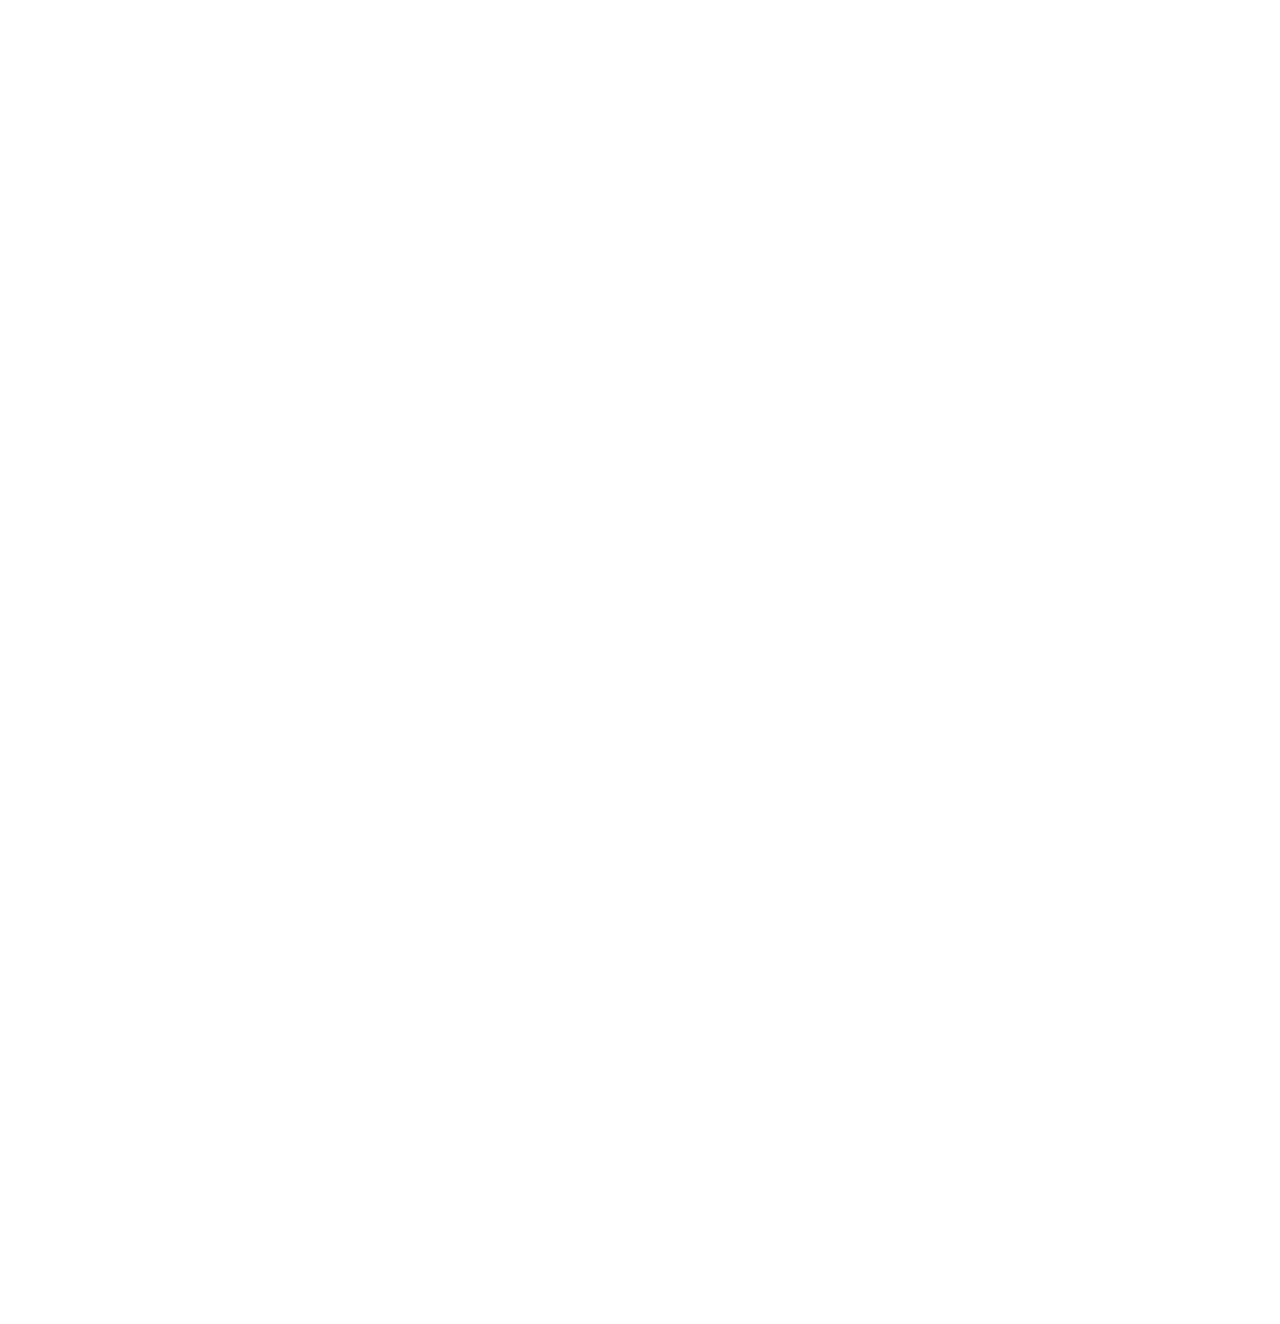
==== cellebrite/index.html @ 193c2278 "update" ====
<!doctype html>
<html lang="en">
  <head>
    <meta charset="UTF-8" />
    <meta http-equiv="Content-Language" content="en" />
    <meta name="viewport" content="width=device-width, initial-scale=1" />

    <style>
      #wrapper {
        max-width: 915px;
        margin: 0px auto;
      }
      body {
        font-family: "Halyard", sans-serif;
      }
      .code {
        background-color: #eee;
        font-family: monospace;
      }
    </style>
  </head>

  <body>
    <div id="wrapper">
      <iframe
        src="map_countries.html"
        style="width: 100%; height: 650px; border: none"
      ></iframe>

      <iframe
        src="contracts_packed.html"
        style="width: 100%; height: 650px; border: none"
      ></iframe>
    </div>
  </body>
</html>
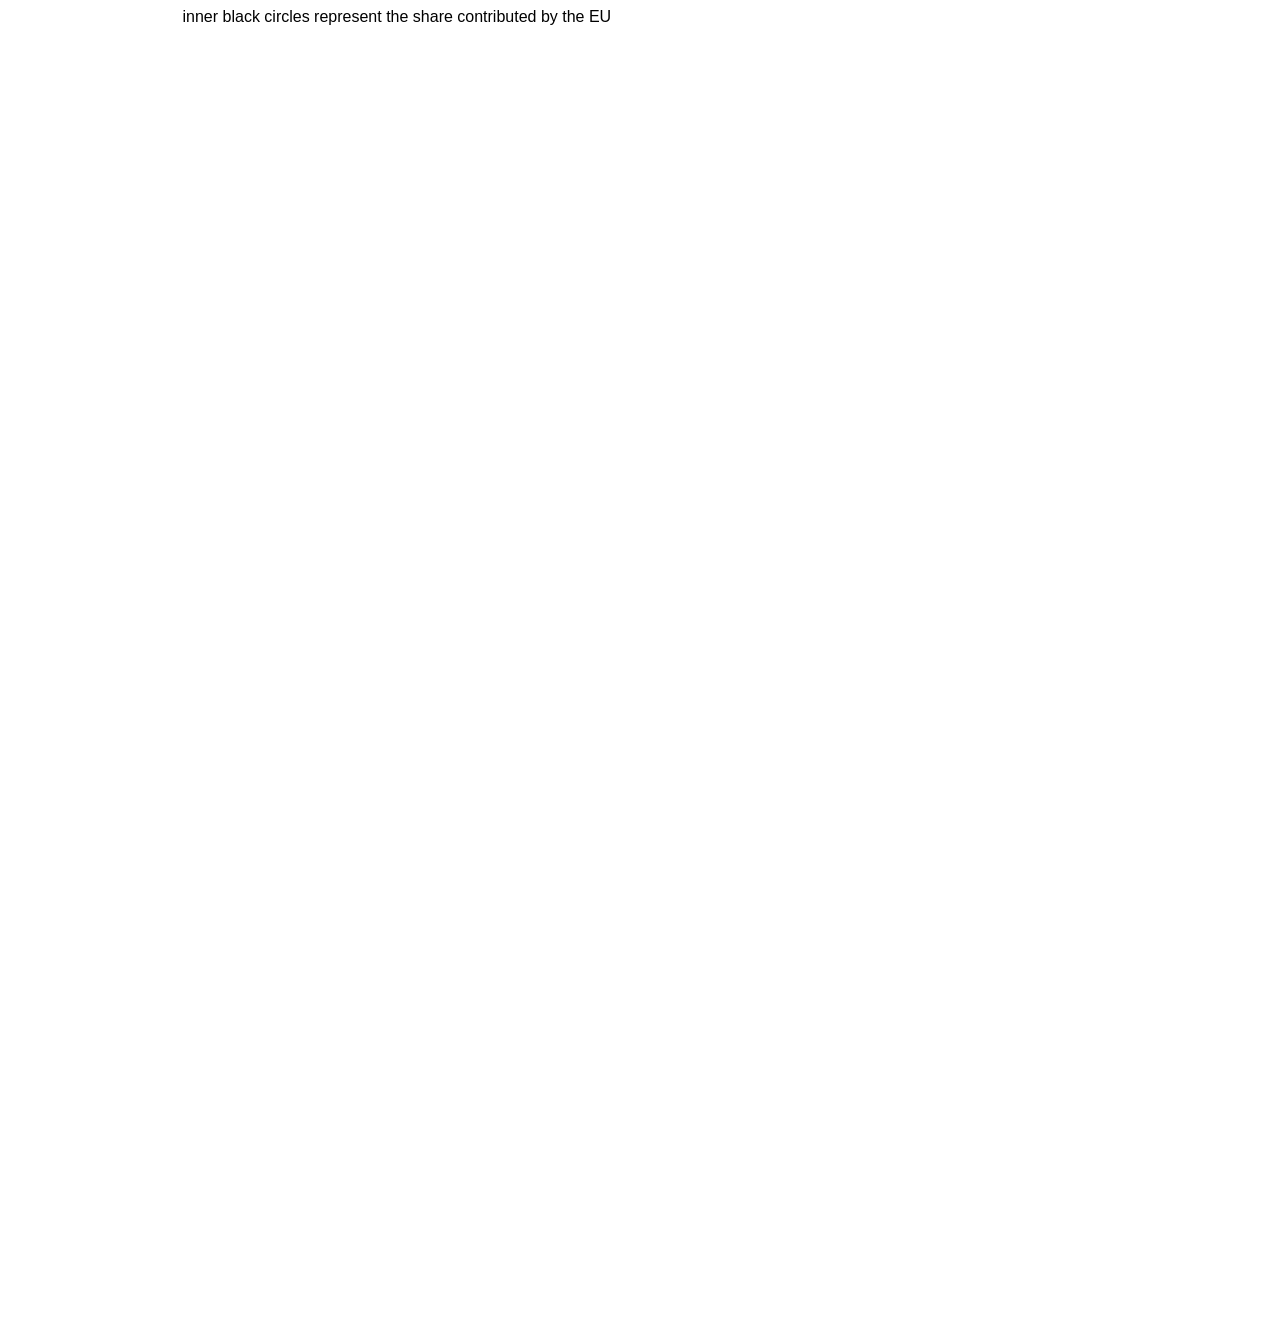
==== commit c1087d20: "update" ====
--- a/cellebrite/index.html
+++ b/cellebrite/index.html
@@ -22,6 +22,7 @@
 
   <body>
     <div id="wrapper">
+      inner black circles represent the share contributed by the EU
       <iframe
         src="map_countries.html"
         style="width: 100%; height: 650px; border: none"
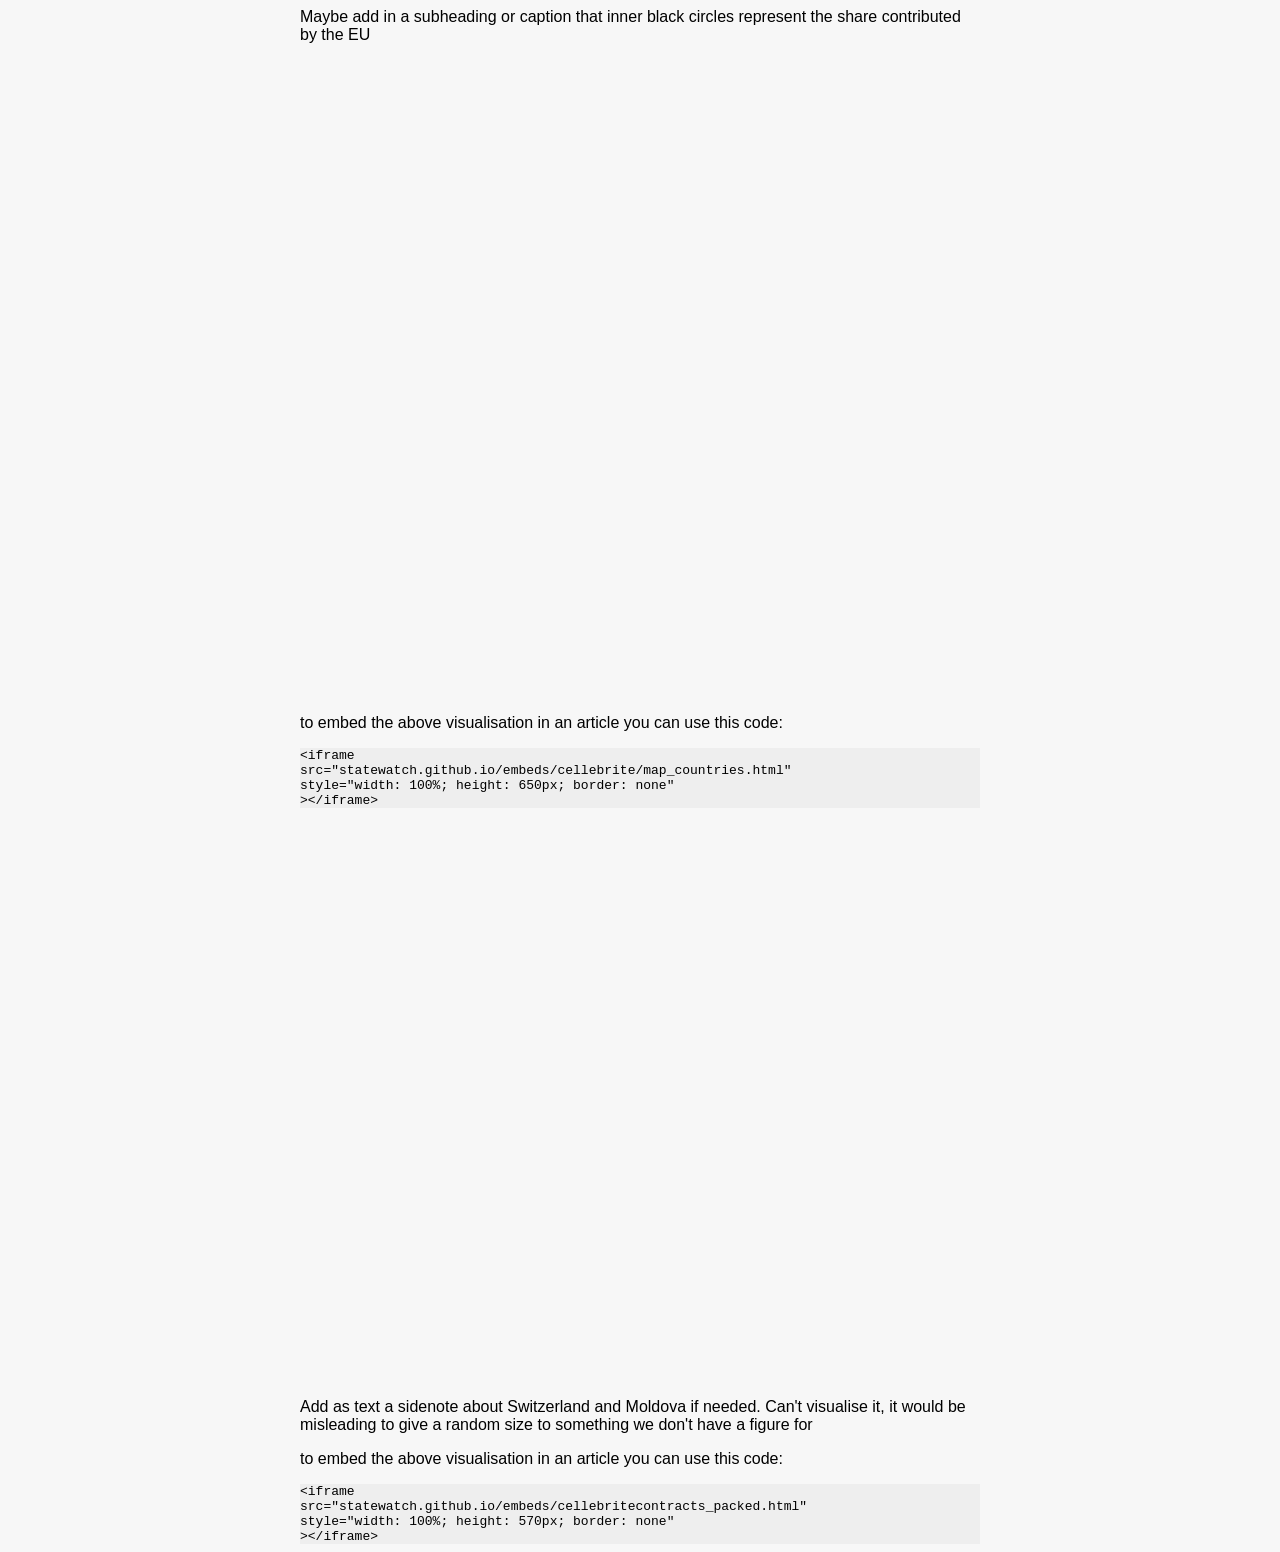
==== commit 3c905eb8: "update cellebrite" ====
--- a/cellebrite/index.html
+++ b/cellebrite/index.html
@@ -7,11 +7,12 @@
 
     <style>
       #wrapper {
-        max-width: 915px;
+        max-width: 680px;
         margin: 0px auto;
       }
       body {
         font-family: "Halyard", sans-serif;
+        background: #f7f7f7;
       }
       .code {
         background-color: #eee;
@@ -22,16 +23,41 @@
 
   <body>
     <div id="wrapper">
-      inner black circles represent the share contributed by the EU
+      Maybe add in a subheading or caption that inner black circles represent
+      the share contributed by the EU
       <iframe
         src="map_countries.html"
         style="width: 100%; height: 650px; border: none"
       ></iframe>
 
+      <p>
+        to embed the above visualisation in an article you can use this code:
+      </p>
+      <div class="code">
+        &lt;iframe<br />
+        src=&quot;statewatch.github.io/embeds/cellebrite/map_countries.html&quot;<br />
+        style=&quot;width: 100%; height: 650px; border: none&quot;<br />
+        &gt;&lt;/iframe&gt;
+      </div>
+
       <iframe
         src="contracts_packed.html"
-        style="width: 100%; height: 650px; border: none"
+        style="width: 100%; height: 570px; border: none"
       ></iframe>
+      <p>
+        Add as text a sidenote about Switzerland and Moldova if needed. Can't
+        visualise it, it would be misleading to give a random size to something
+        we don't have a figure for
+      </p>
+      <p>
+        to embed the above visualisation in an article you can use this code:
+      </p>
+      <div class="code">
+        &lt;iframe<br />
+        src=&quot;statewatch.github.io/embeds/cellebritecontracts_packed.html&quot;<br />
+        style=&quot;width: 100%; height: 570px; border: none&quot;<br />
+        &gt;&lt;/iframe&gt;
+      </div>
     </div>
   </body>
 </html>
